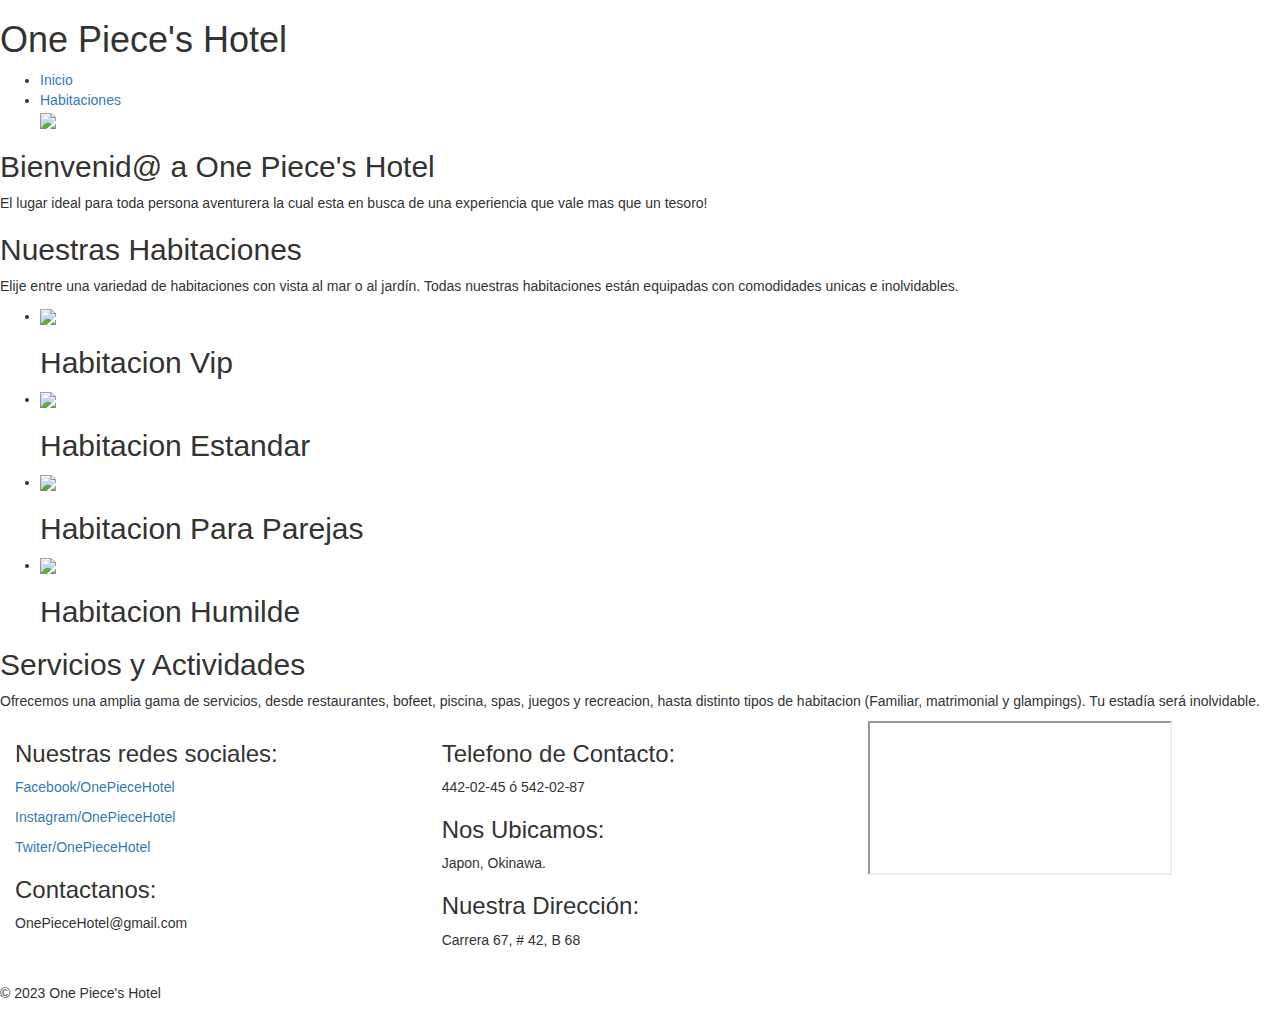
==== index.html @ 834346b2 "Se insertan Html" ====
<!DOCTYPE html>
<html>
    <head>
        <meta charset="UTF-8">
        <title>One Piece's Hotel</title>
        <link rel="stylesheet" href="https://maxcdn.bootstrapcdn.com/bootstrap/3.3.1/css/bootstrap.min.css">
        <link rel="stylesheet" href="Css/Hotel.css">
        <link rel="stylesheet" href="Css/Carrito.css">
        <link rel="icon" href="Icon/luff.ico"> 
    </head>
<body>
    <header>
        <h1 class="titu2">One Piece's Hotel</h1>
        <ul class="hea">
            <li class="he">
                <a href="index.html">Inicio</a>
            </li>
            <li class="he">
                <a href="Habitaciones.html">Habitaciones</a>
            </li>
            <img class="LogoI" src="images/OneFinal.png">
        </ul>
    </header>
    <section class="Inicio">
        <h2 class="Lt">Bienvenid@ a One Piece's Hotel</h2>
        <p>El lugar ideal para toda persona aventurera la cual esta en busca de una experiencia que vale mas que un tesoro! </p>
        <h2 class="Lt">Nuestras Habitaciones</h2>
        <p>Elije entre una variedad de habitaciones con vista al mar o al jardín. Todas nuestras habitaciones están equipadas con comodidades unicas e inolvidables.</p>
    </section>
    <section>
        <div class="Slider">
            <ul>
                <li>
                    <img src="/images/Hotel3.jpeg" class="Imgg">
                    <div class="TextSlide">
                        <h2 class="hb1">Habitacion Vip</h2>
                    </div>
                </li>
                <li>
                    <img src="/images/Hotel2.jpeg" class="Imgg">
                    <div class="TextSlide">
                        <h2>Habitacion Estandar</h2>
                    </div>
                </li>
                <li>
                    <img src="images/Par.jpg" class="Imgg">
                    <div class="TextSlide">
                        <h2>Habitacion Para Parejas</h2>
                    </div>
                </li>
                <li>
                    <img src="images/Rancho.jpg" class="Imgg">
                    <div class="TextSlide">
                        <h2>Habitacion Humilde</h2>
                    </div>
                </li>
            </ul>
        </div>
    
    </section>

    <section class="Inicio">
        <h2 class="Lt">Servicios y Actividades</h2>
        <p>Ofrecemos una amplia gama de servicios, desde restaurantes, bofeet, piscina, spas, juegos y recreacion, hasta distinto tipos de habitacion (Familiar, matrimonial y glampings). Tu estadía será inolvidable.</p>
    </section>


    <footer>
        <section>
            <article class="InfoFooter col-md-4">
                <div>
                    <h3>Nuestras redes sociales:</h3>
                    <a href="">
                        <p>Facebook/OnePieceHotel</p>
                    </a>
                    <a  href="">
                        <p>Instagram/OnePieceHotel</p>
                    </a>
                    <a href="">
                        <p>Twiter/OnePieceHotel</p>
                    </a>
                    <h3>Contactanos:</h3>
                    <p>OnePieceHotel@gmail.com</p>
                    <br><br>
                    <p style="margin-left: -15px;">&copy; 2023 One Piece's Hotel</p>
                </div>
            </article>
            <article class="InfoFooter col-md-4">
                <div>
                    <h3>Telefono de Contacto:</h3>
                    <p>442-02-45  ó  542-02-87</p>
                    <h3>Nos Ubicamos:</h3>
                    <p>Japon, Okinawa.</p>
                    <h3>Nuestra Dirección:</h3>
                    <p>Carrera 67, # 42, B 68</p>
                </div>
            </article>
            <aside class="InfoFooter col-md-4">
                <div class="Mapa">
                    <iframe src="https://www.google.com/maps/embed?pb=!1m14!1m12!1m3!1d13366.063680795336!2d139.82286118746117!3d33.121808119477414!2m3!1f0!2f0!3f0!3m2!1i1024!2i768!4f13.1!5e0!3m2!1ses!2sco!4v1698363531528!5m2!1ses!2sco" loading="lazy" referrerpolicy="no-referrer-when-downgrade"></iframe>
                </div>
            </aside>
        </section>
    </footer> 
</body>
</html>
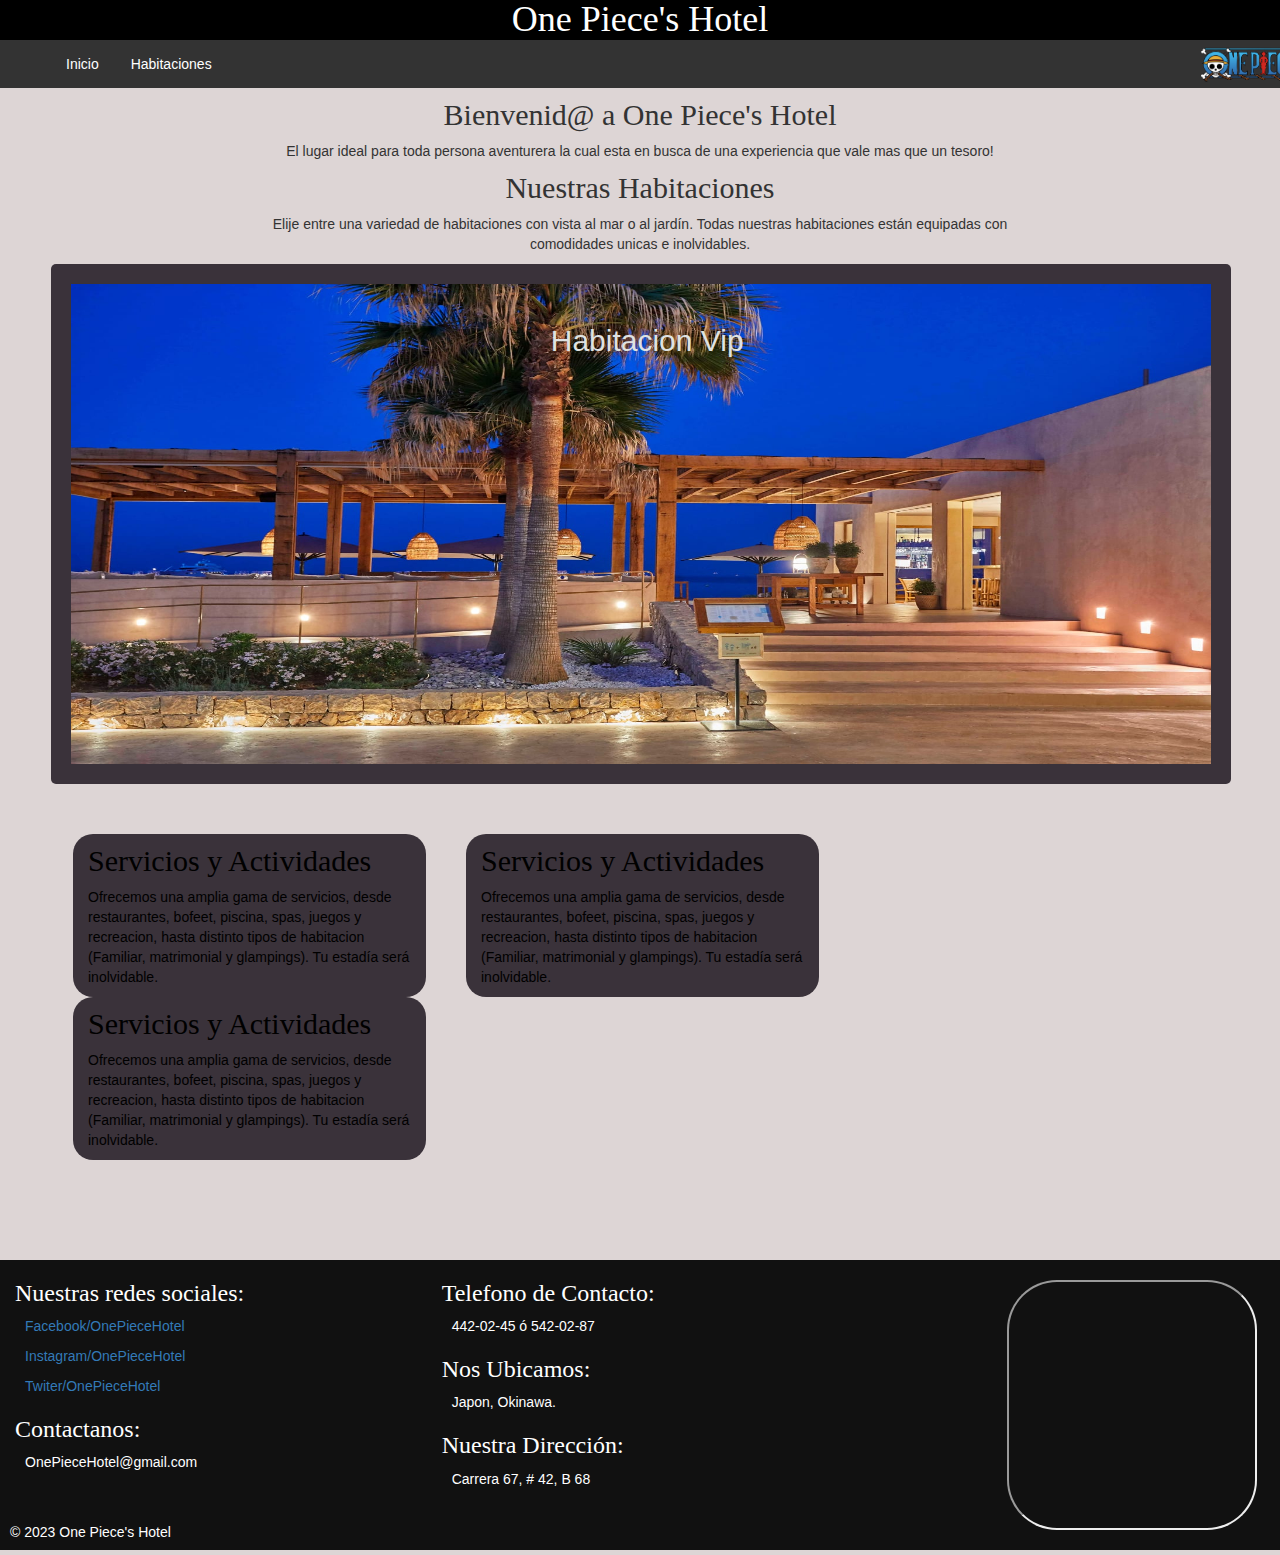
==== commit 3da12411: "Updt 1" ====
--- a/index.html
+++ b/index.html
@@ -28,41 +28,57 @@
         <p>Elije entre una variedad de habitaciones con vista al mar o al jardín. Todas nuestras habitaciones están equipadas con comodidades unicas e inolvidables.</p>
     </section>
     <section>
-        <div class="Slider">
-            <ul>
-                <li>
-                    <img src="/images/Hotel3.jpeg" class="Imgg">
-                    <div class="TextSlide">
-                        <h2 class="hb1">Habitacion Vip</h2>
-                    </div>
-                </li>
-                <li>
-                    <img src="/images/Hotel2.jpeg" class="Imgg">
-                    <div class="TextSlide">
-                        <h2>Habitacion Estandar</h2>
-                    </div>
-                </li>
-                <li>
-                    <img src="images/Par.jpg" class="Imgg">
-                    <div class="TextSlide">
-                        <h2>Habitacion Para Parejas</h2>
-                    </div>
-                </li>
-                <li>
-                    <img src="images/Rancho.jpg" class="Imgg">
-                    <div class="TextSlide">
-                        <h2>Habitacion Humilde</h2>
-                    </div>
-                </li>
-            </ul>
+        <div class="CSlider">
+            <div class="Slider">
+                <ul>
+                    <li>
+                        <img src="/images/Hotel3.jpeg" class="Imgg">
+                        <div class="TextSlide">
+                            <h2 class="hb1">Habitacion Vip</h2>
+                        </div>
+                    </li>
+                    <li>
+                        <img src="/images/Hotel2.jpeg" class="Imgg">
+                        <div class="TextSlide">
+                            <h2>Habitacion Estandar</h2>
+                        </div>
+                    </li>
+                    <li>
+                        <img src="images/Par.jpg" class="Imgg">
+                        <div class="TextSlide">
+                            <h2>Habitacion Para Parejas</h2>
+                        </div>
+                    </li>
+                    <li>
+                        <img src="images/Rancho.jpg" class="Imgg">
+                        <div class="TextSlide">
+                            <h2>Habitacion Humilde</h2>
+                        </div>
+                    </li>
+                </ul>
+            </div>
         </div>
-    
     </section>
 
-    <section class="Inicio">
-        <h2 class="Lt">Servicios y Actividades</h2>
-        <p>Ofrecemos una amplia gama de servicios, desde restaurantes, bofeet, piscina, spas, juegos y recreacion, hasta distinto tipos de habitacion (Familiar, matrimonial y glampings). Tu estadía será inolvidable.</p>
-    </section>
+    <div class="containerHome">
+        <section class="main row">
+            <article class="col-md-4">
+                <h2>Servicios y Actividades</h2>
+                <p>Ofrecemos una amplia gama de servicios, desde restaurantes, bofeet, piscina, spas, juegos y recreacion, hasta distinto tipos de habitacion (Familiar, matrimonial y glampings). Tu estadía será inolvidable.</p>
+            </article>
+
+            <article class="col-md-4">
+                <h2>Servicios y Actividades</h2>
+                <p>Ofrecemos una amplia gama de servicios, desde restaurantes, bofeet, piscina, spas, juegos y recreacion, hasta distinto tipos de habitacion (Familiar, matrimonial y glampings). Tu estadía será inolvidable.</p>
+            </article>
+
+            <article class="col-md-4">
+                <h2>Servicios y Actividades</h2>
+                <p>Ofrecemos una amplia gama de servicios, desde restaurantes, bofeet, piscina, spas, juegos y recreacion, hasta distinto tipos de habitacion (Familiar, matrimonial y glampings). Tu estadía será inolvidable.</p>
+            </article>
+        </section>
+    </div>
+    </div>
 
 
     <footer>
--- a/Css/Hotel.css
+++ b/Css/Hotel.css
@@ -0,0 +1,203 @@
+body {
+  height: 800px;
+  background-color: #ddd5d5;
+  background-size: cover;
+  background-repeat: no-repeat;
+}
+.Lt{
+  font-family: cursive;
+}
+.Imgg{
+  width: 100%; 
+  height: 500px
+}
+.ppg{
+  width: 150px;
+  margin-left: 40%;
+  margin-bottom: -25px;
+  margin-top: -25px;
+}
+.LogoI{
+  position: absolute;
+  width: 100px;
+  top: 14px;
+  left: 1200px;
+  padding-bottom: 30px;
+}
+.titu2{
+  background-color: black;
+  margin-top: 0px;
+  right: 70%;
+  color: rgb(255, 255, 255);
+  margin-bottom: 0px;
+}
+
+.hb1{
+  color: rgb(223, 226, 226);
+}
+
+
+article h2{
+  text-align: left;
+  font-family: cursive;
+}
+
+.Titulos2{
+  text-align: left;
+  display: inline-block;
+  margin: 0 10px;
+}
+
+.Titulos2 p{
+  font-weight: 600;
+}
+
+.imgf{
+  border-radius: 5px;
+  width: 240px ;
+  height: 160px;
+  margin-top: 30px;
+}
+
+.container{
+  z-index: 0;
+}
+
+.main{
+  color: black;
+}
+.main2{
+  color: black;
+  background:rgb(128, 128, 143);
+}
+aside{
+  text-align: center;
+  position: relative;
+  background:rgb(58, 50, 58);
+  color: black;
+  height: 100%;
+  width: 100%;
+  padding-bottom: 30px;
+}
+
+.container2{
+  margin-top: 50px;
+  font-family: 'Franklin Gothic Medium', 'Arial Narrow', Arial, sans-serif;
+  text-align: center;
+}
+.containerHome{
+  margin: 0 20px;
+  margin-top: 50px;
+  margin-left: 68px;
+  margin-right: 92px;
+}
+.containerHome article{
+  background:rgb(58, 50, 58);
+  border-radius: 20px;
+  margin: 0 20px;
+  width: 353px;
+}
+
+.TODOFORM{
+  position: absolute;
+  width: 100%;
+  display: none;
+  justify-content: center;
+  align-items: center;
+  border: 20px Solid transparent #111;
+  z-index: 1;
+}
+
+h1{
+    text-align: center;
+    font-family: cursive;
+    margin-bottom: 20px;
+}
+.Inicio{
+  margin-left: 20%;
+  margin-right: 20%;
+  text-align: center;
+}
+
+h2{
+    text-align: center;
+    margin-top: 10px;
+}
+
+.hea {
+    list-style-type: none;
+    margin: 0;
+    padding: 0;
+    overflow: hidden;
+    background-color: #333;
+    padding-left: 50px;
+  }
+  
+.he {
+    float: left;
+  }
+  
+.he a {
+    display: block;
+    color: white;
+    text-align: center;
+    padding: 14px 16px;
+    
+  }
+  
+.he a:hover {
+    background-color: #111;
+  }
+
+footer{
+  background-color: black;
+  margin-top: 100px;
+  color: #fff;
+}
+.InfoFooter{
+  color: #fff;
+  background-color: #111;
+  height: 290px;
+  margin-bottom: 0px;
+}
+.InfoFooter p{
+  padding-left: 10px;
+}
+.InfoFooter h3{
+  font-family: cursive;
+}
+.Mapa{
+  text-align: right;
+  width: 98%;
+  padding-top: 20px;
+}
+.Mapa iframe{
+  width: 250px;
+  height: 250px;
+  margin-bottom: 20px;
+  border-radius: 20%;
+}
+
+.BtnNormalh {
+  display: inline-block;
+  padding: 5px 5px;
+  font-size: 13px;
+  cursor: pointer;
+  text-align: center;	
+  outline: none;
+  color: #fff;
+  background-color: rgb(57, 57, 233);
+  border: 3px Solid transparent;
+  border-radius: 3px;
+  width: 250px;
+  margin-top: 30px;
+}
+.BtnNormalh:active {
+  background-color: blue;
+  box-shadow: 0 5px #666;
+  transform: translateY(4px);
+}
+
+.BtnNormalh :hover{
+  background-color: #111;
+}--- a/Css/Carrito.css
+++ b/Css/Carrito.css
@@ -0,0 +1,71 @@
+.CSlider{
+    margin-left: 4%;
+    width: 1180px;
+    height: 520px;
+    background:rgb(58, 50, 58);
+    border-radius: 5px;
+}
+/* Carrito */
+.Slider{
+    position: absolute;
+    width: 1180px;
+    height: 500px;
+    margin-top: 0px;
+    margin: 50px auto 0;
+    margin-bottom: 50px;
+    top: 214px;
+    overflow: hidden;
+}
+/* Carrito */
+.Slider ul{
+    display: flex;
+    padding: 0;
+    width: 400%;
+    animation: slide 20s infinite alternate ease-in-out;
+}
+/* Carrito */
+.Slider li{
+    margin-top: 20px;
+    width: 100%;
+    list-style: none;
+    position: relative;
+    margin-bottom: 20px;
+    margin-left: 20px;
+    margin-right: 20px;
+}
+/* Carrito */
+.TextSlide{
+    position: absolute;
+    font-family: 'Franklin Gothic Medium', 'Arial Narrow', Arial, sans-serif;
+    top: 30px;
+    width: 100%;
+    color: rgb(3, 3, 3);
+}
+/* Carrito */
+.TextSlide h2{
+    text-align: center;
+    padding-left: 240px;
+    padding-right: 20%;
+    font-size: 30px;
+    margin-bottom: 35px;
+}
+/* Carrito */
+.Slider img{
+    width: 100%;
+}
+
+/* Animacion del Carrito */
+@keyframes slide {
+    0% {margin-left: 0;}
+    20% {margin-left: 0;}
+
+    25% {margin-left: -100%;}
+    45% {margin-left: -100%;}
+
+    50% {margin-left: -200%;}
+    70% {margin-left: -200%;}
+
+    75% {margin-left: -300%;}
+    100% {margin-left: -300%;}
+}
+
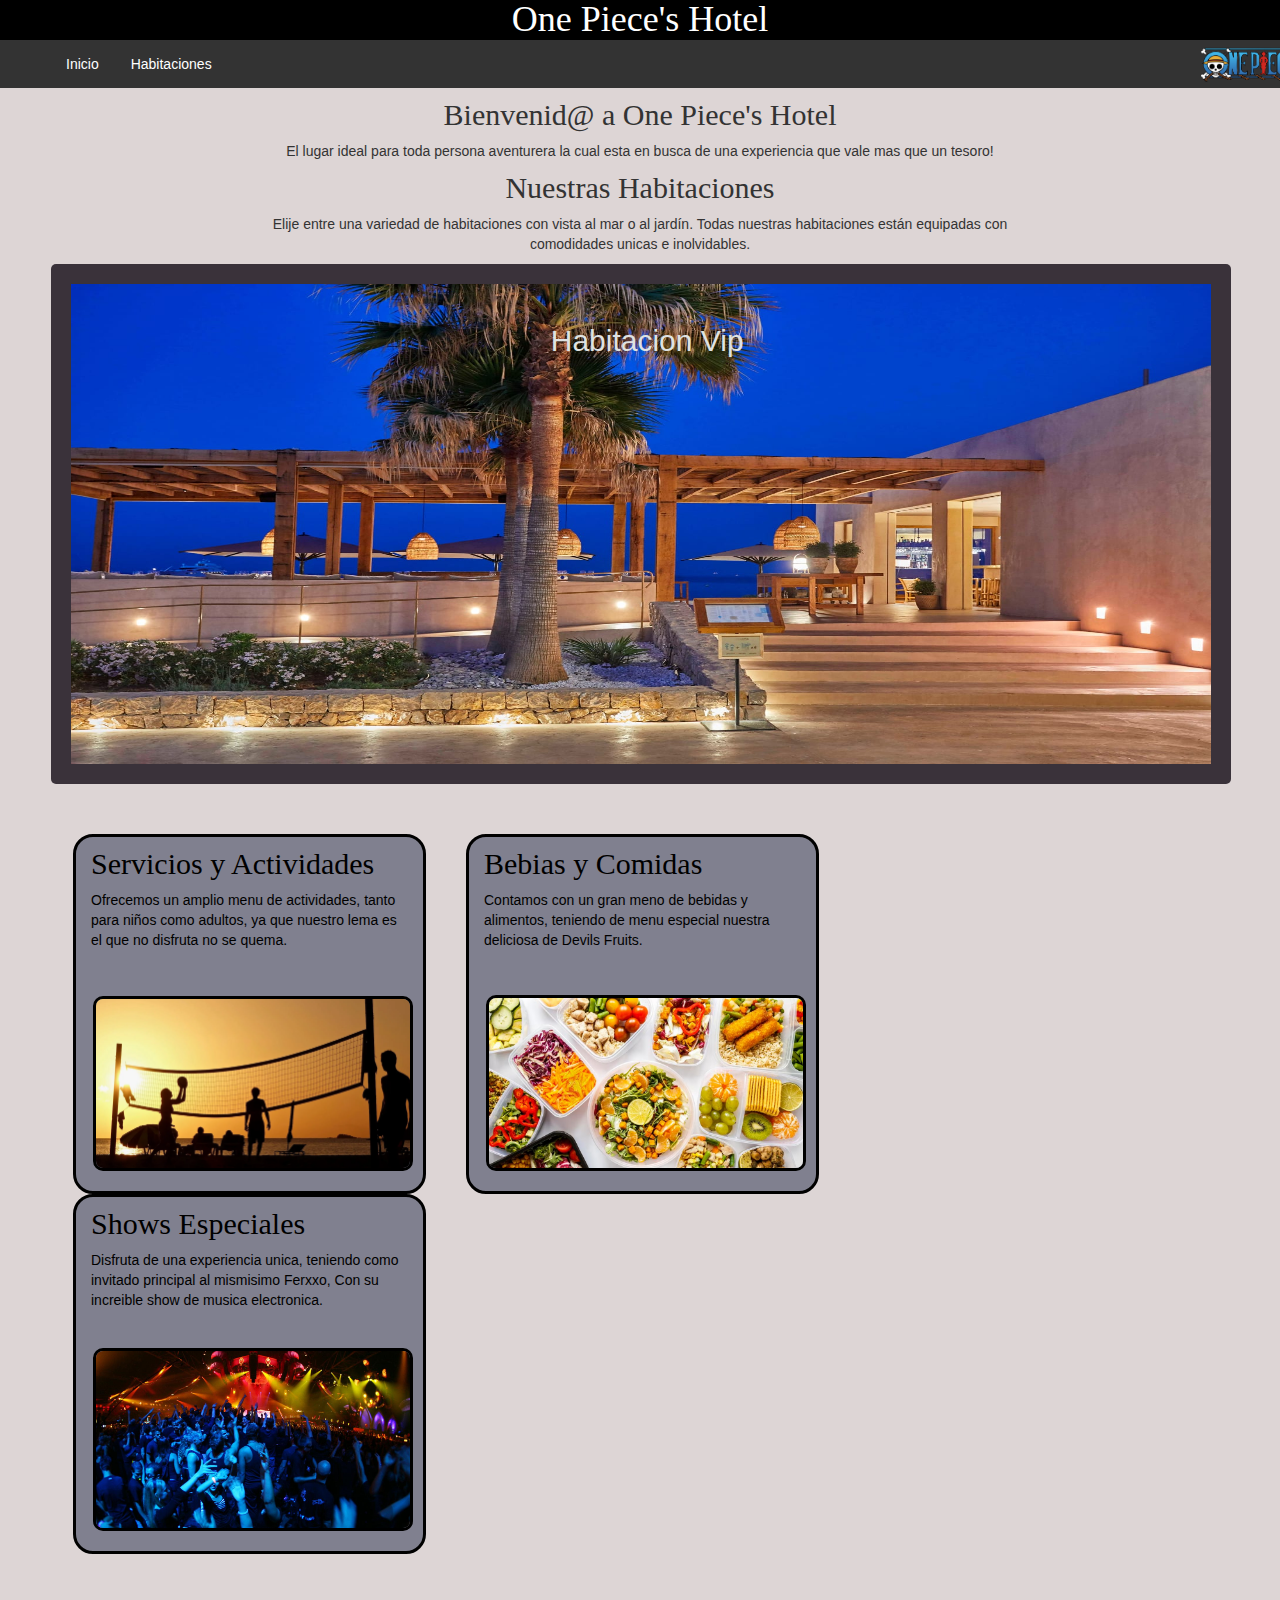
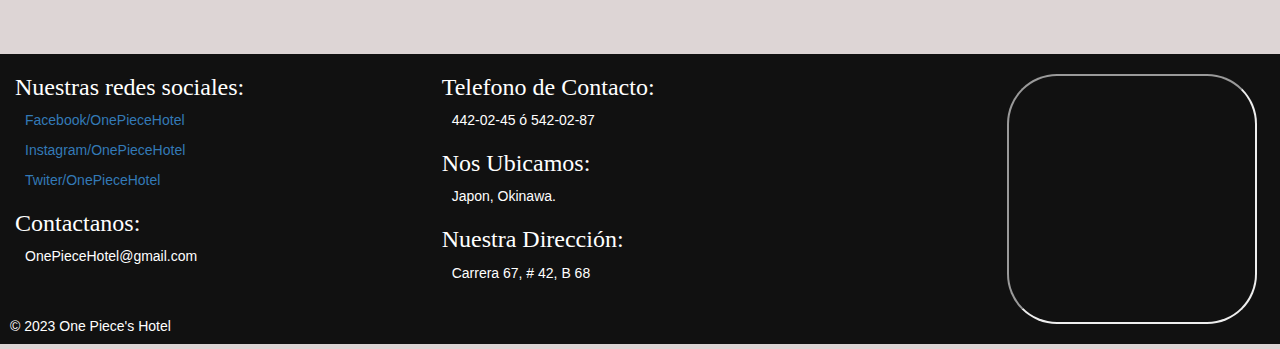
==== commit 09d9ba15: "Arreglos de diseño en index" ====
--- a/index.html
+++ b/index.html
@@ -64,17 +64,21 @@
         <section class="main row">
             <article class="col-md-4">
                 <h2>Servicios y Actividades</h2>
-                <p>Ofrecemos una amplia gama de servicios, desde restaurantes, bofeet, piscina, spas, juegos y recreacion, hasta distinto tipos de habitacion (Familiar, matrimonial y glampings). Tu estadía será inolvidable.</p>
+                <p>Ofrecemos un amplio menu de actividades, tanto para niños como adultos, ya que nuestro lema es el que no disfruta no se quema.</p>
+                <img src="images/Playa.webp">
             </article>
 
             <article class="col-md-4">
-                <h2>Servicios y Actividades</h2>
-                <p>Ofrecemos una amplia gama de servicios, desde restaurantes, bofeet, piscina, spas, juegos y recreacion, hasta distinto tipos de habitacion (Familiar, matrimonial y glampings). Tu estadía será inolvidable.</p>
+                <h2>Bebias y Comidas</h2>
+                <p>Contamos con un gran meno de bebidas y alimentos, teniendo de menu especial nuestra deliciosa de Devils Fruits.</p>
+                <br><br>
+                <img src="images/Comida.jpg" >
             </article>
 
             <article class="col-md-4">
-                <h2>Servicios y Actividades</h2>
-                <p>Ofrecemos una amplia gama de servicios, desde restaurantes, bofeet, piscina, spas, juegos y recreacion, hasta distinto tipos de habitacion (Familiar, matrimonial y glampings). Tu estadía será inolvidable.</p>
+                <h2>Shows Especiales</h2>
+                <p>Disfruta de una experiencia unica, teniendo como invitado principal al mismisimo Ferxxo, Con su increible show de musica electronica.</p>
+                <img src="images/rave1.jpg">
             </article>
         </section>
     </div>
--- a/Css/Hotel.css
+++ b/Css/Hotel.css
@@ -4,12 +4,16 @@
   background-size: cover;
   background-repeat: no-repeat;
 }
+.FrmArt{
+  border: 6px solid rgb(38, 14, 99);
+  border-radius: 10px;
+}
 .Lt{
   font-family: cursive;
 }
 .Imgg{
   width: 100%; 
-  height: 500px
+  height: 500px;
 }
 .ppg{
   width: 150px;
@@ -46,6 +50,10 @@
   text-align: left;
   display: inline-block;
   margin: 0 10px;
+}
+.titu3{
+  border: 3px solid rgb(0, 0, 0);
+  margin-bottom: -60px;
 }
 
 .Titulos2 p{
@@ -92,10 +100,20 @@
   margin-right: 92px;
 }
 .containerHome article{
-  background:rgb(58, 50, 58);
+  background: rgb(128, 128, 143);
   border-radius: 20px;
   margin: 0 20px;
   width: 353px;
+  height: 360px;
+  border: 3px solid rgb(0, 0, 0);
+}
+.containerHome img{
+  position: absolute;
+  bottom: 20px;
+  width: 320px;
+  margin-left: 2px;
+  border: 3px solid rgb(0, 0, 0);
+  border-radius: 10px;
 }
 
 .TODOFORM{
@@ -106,6 +124,7 @@
   align-items: center;
   border: 20px Solid transparent #111;
   z-index: 1;
+  border-radius: 10px;
 }
 
 h1{
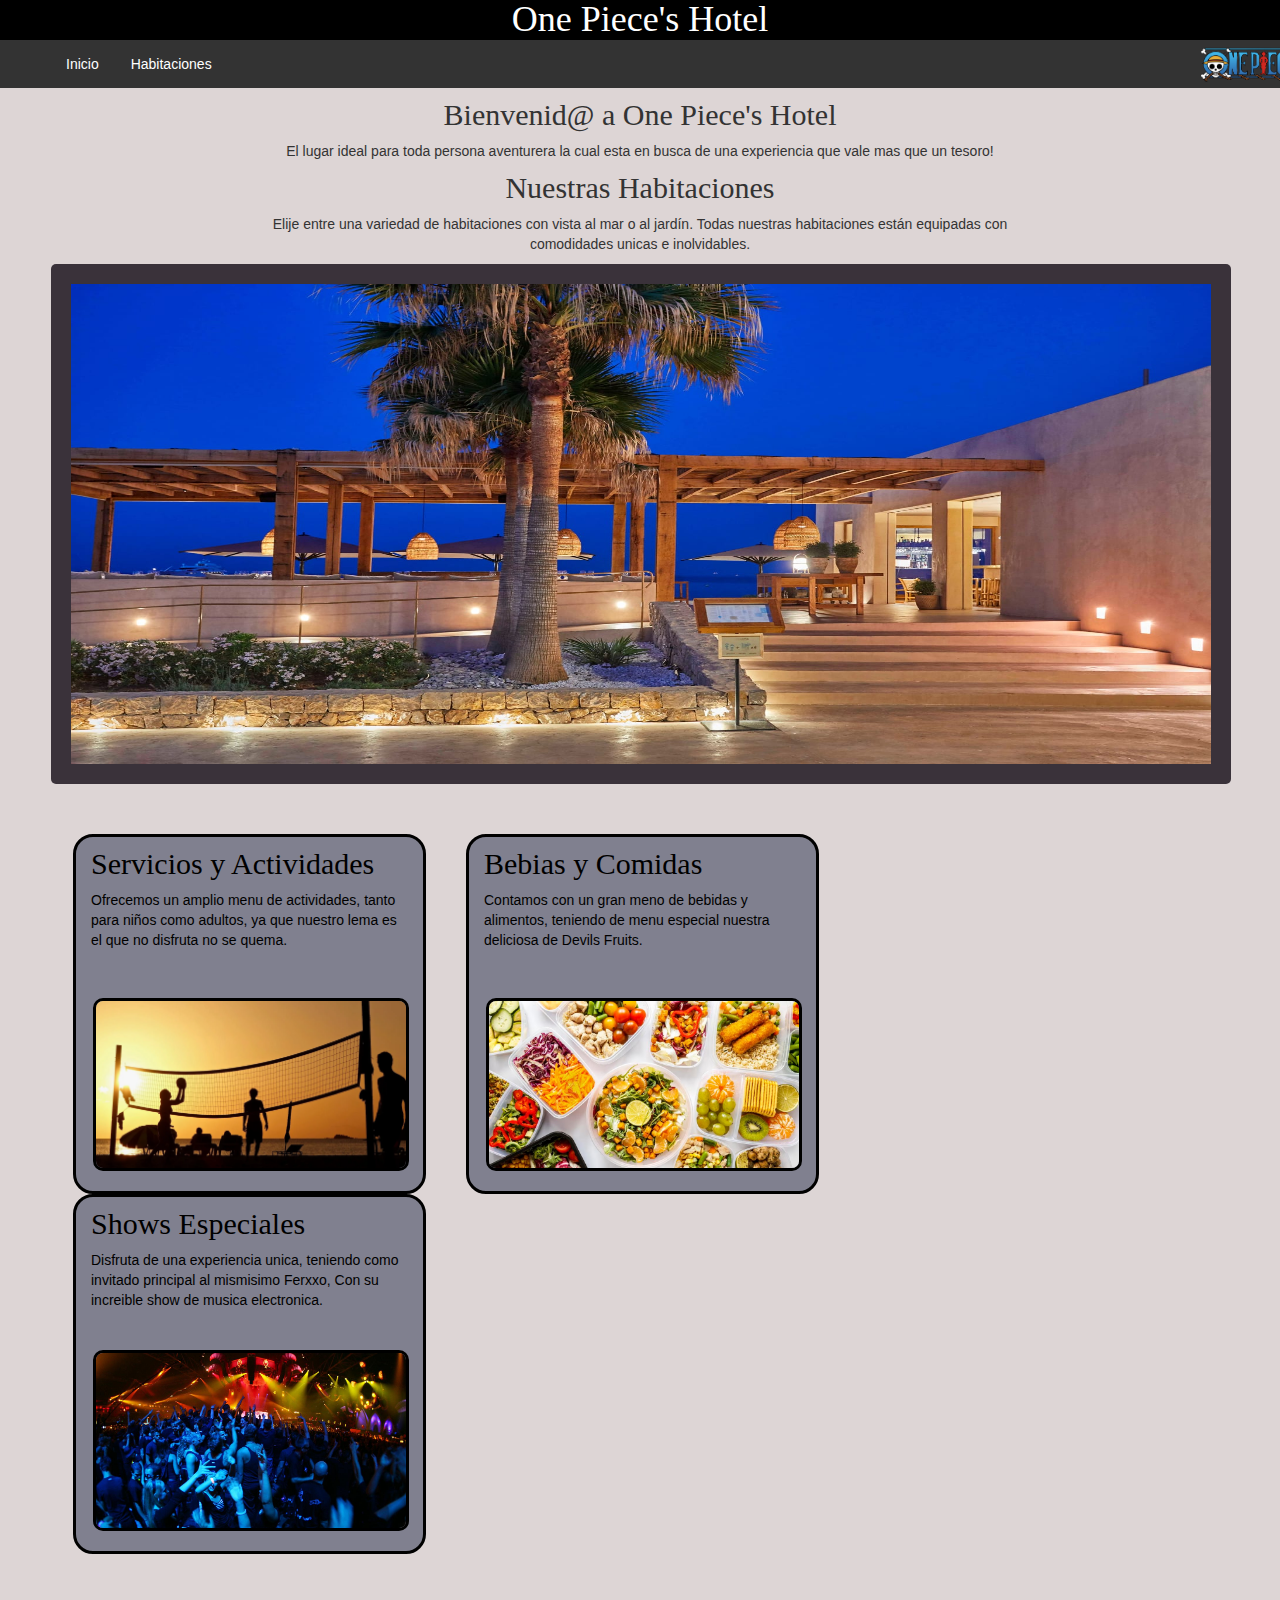
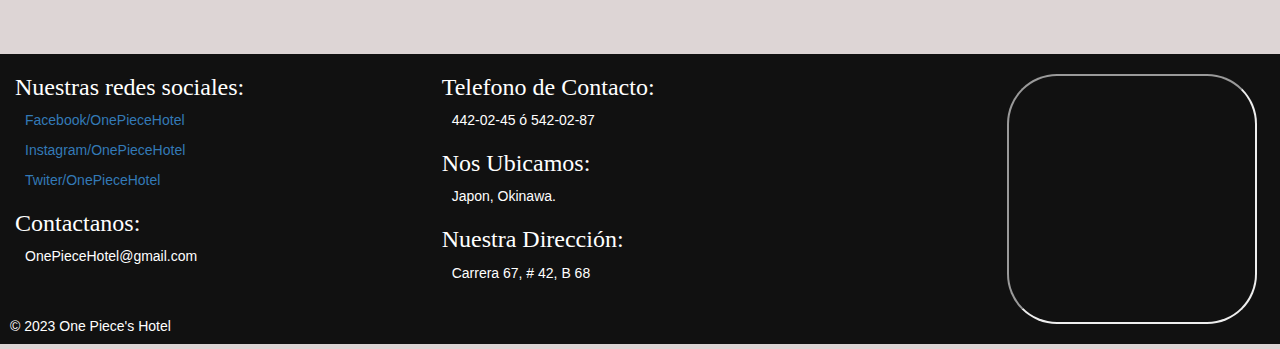
==== commit 07a79cbf: "Update 3" ====
--- a/index.html
+++ b/index.html
@@ -34,7 +34,7 @@
                     <li>
                         <img src="/images/Hotel3.jpeg" class="Imgg">
                         <div class="TextSlide">
-                            <h2 class="hb1">Habitacion Vip</h2>
+                            
                         </div>
                     </li>
                     <li>
--- a/Css/Hotel.css
+++ b/Css/Hotel.css
@@ -85,7 +85,7 @@
   color: black;
   height: 100%;
   width: 100%;
-  padding-bottom: 30px;
+  padding-bottom: 228px;
 }
 
 .container2{
@@ -110,8 +110,9 @@
 .containerHome img{
   position: absolute;
   bottom: 20px;
-  width: 320px;
+  width: 316px;
   margin-left: 2px;
+  margin-right: 2px;
   border: 3px solid rgb(0, 0, 0);
   border-radius: 10px;
 }
@@ -212,11 +213,12 @@
   margin-top: 30px;
 }
 .BtnNormalh:active {
-  background-color: blue;
+  background-color: rgb(85, 85, 134);
   box-shadow: 0 5px #666;
   transform: translateY(4px);
 }
 
 .BtnNormalh :hover{
   background-color: #111;
+  color: white;
 }--- a/Css/Carrito.css
+++ b/Css/Carrito.css
@@ -1,3 +1,46 @@
+.CSlider2{
+    width: 100%;
+    height: 100%;
+    border-radius: 5px;
+}
+.asideCarrusel{
+    position: absolute;
+    top: 200px;
+    margin-top: 2000px;
+
+}
+.Slider2{
+    position: absolute;
+    width: 340px;
+    height: 260px;
+    margin-top: 0px;
+    margin: 50px auto 0;
+    margin-bottom: 50px;
+    top: -25px;
+    left: 25px;
+    overflow: hidden;
+}
+.Slider2 ul{
+    display: flex;
+    padding: 0;
+    width: 400%;
+    animation: slide 20s infinite alternate ease-in-out;
+}
+.Slider2 li{
+    width: 100%;
+    list-style: none;
+    position: relative;
+}
+.Slider2 img{
+    width: 340px ;
+    height: 180px;  
+    border: 3px solid black;
+    border-radius: 10px;
+}
+
+
+
+/* Carrito 1 */
 .CSlider{
     margin-left: 4%;
     width: 1180px;
@@ -49,10 +92,6 @@
     font-size: 30px;
     margin-bottom: 35px;
 }
-/* Carrito */
-.Slider img{
-    width: 100%;
-}
 
 /* Animacion del Carrito */
 @keyframes slide {
